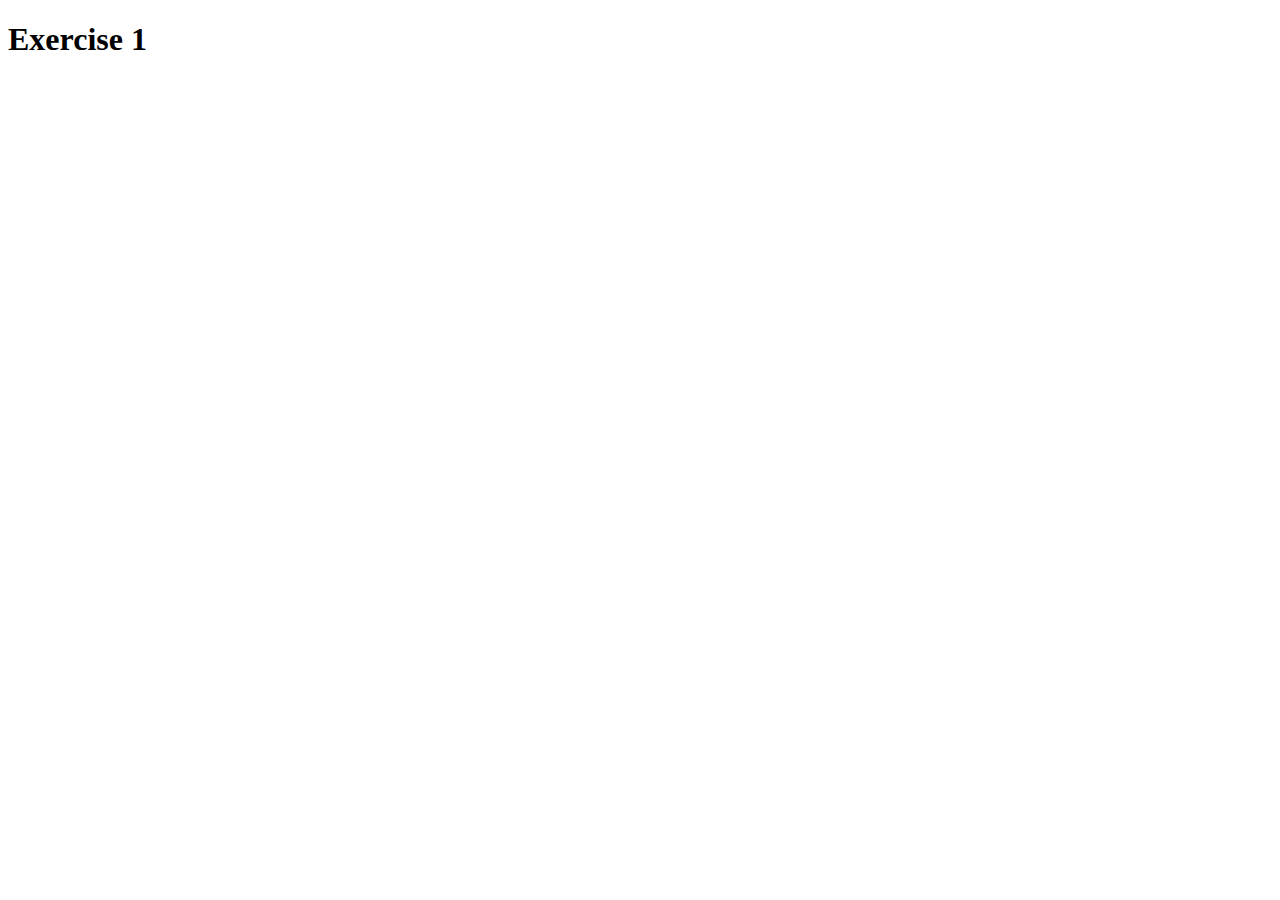
==== TimeOuts-Intervals/index.html @ f370603c "Exercise 1 interval" ====
﻿<!DOCTYPE html>
<html lang="en">
<head>
    <meta charset="UTF-8">
    <title>Set Time Out and Intervals Exercises</title>
    <link rel="stylesheet" href="./style.css">
    <script defer src="./script.js"></script>
</head>
<body>
<section class="section__Exercise1">
    <h1 class="section__Title">Exercise 1</h1>
</section>
</body>
</html>
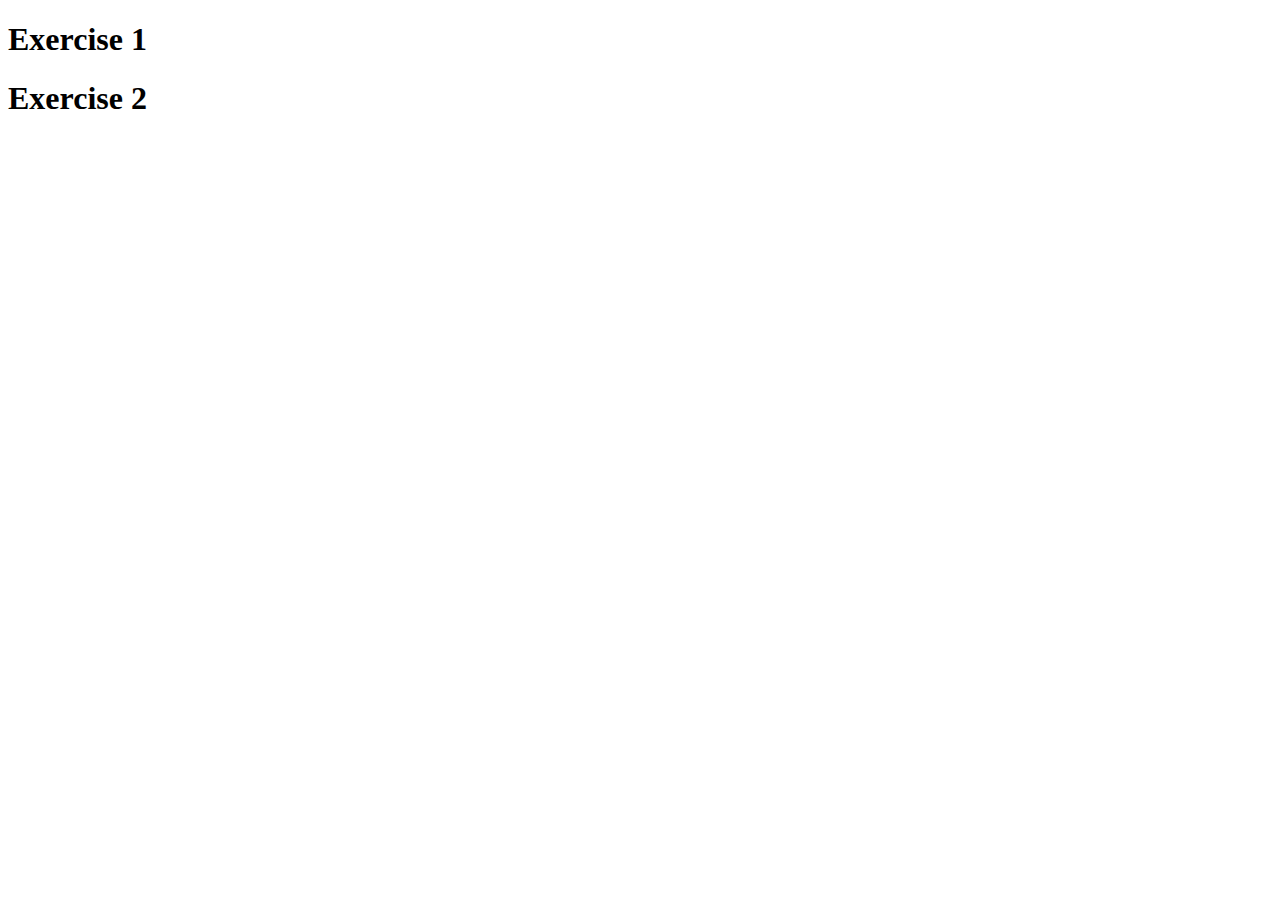
==== commit 30e419d8: "Exercise2" ====
--- a/TimeOuts-Intervals/index.html
+++ b/TimeOuts-Intervals/index.html
@@ -9,6 +9,12 @@
 <body>
 <section class="section__Exercise1">
     <h1 class="section__Title">Exercise 1</h1>
+    <p class="section-p__ExerciseText_Exercise1"></p>
 </section>
+<section class="section__Exercise2">
+    <h1 class="section__Title">Exercise 2</h1>
+    <p class="section-p__ExerciseText_Exercise2"></p>
+</section>
+
 </body>
 </html>